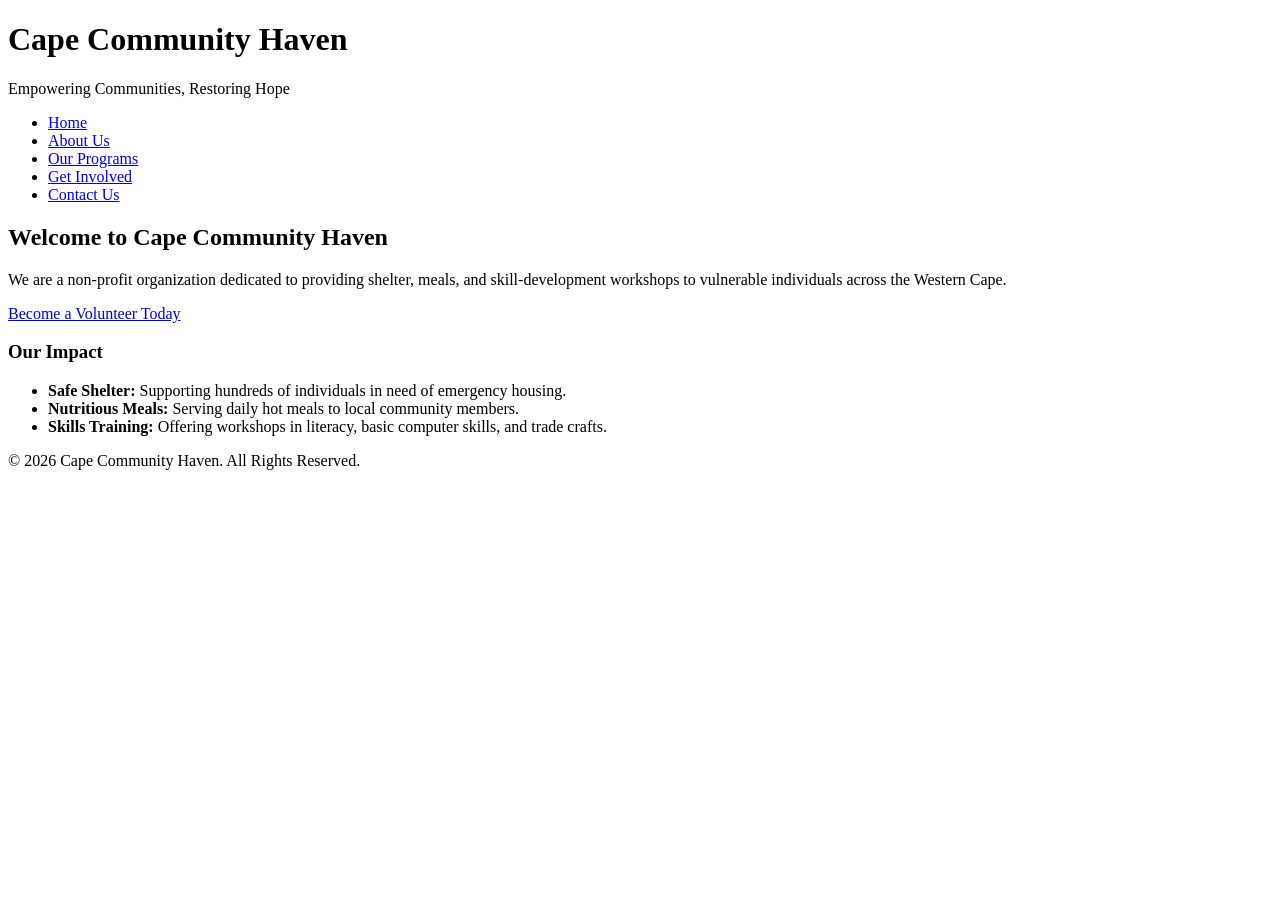
==== index.html @ 838dc480 "Initial commit of 5-page website" ====
<!DOCTYPE html>
<html lang="en">

<head>
    <meta charset="UTF-8">
    <meta name="viewport" content="width=device-width, initial-scale=1.0">
    <title>Cape Community Haven - Home</title>
</head>

<body>

    <!-- Main Navigation Header -->
    <header>
        <h1>Cape Community Haven</h1>
        <p>Empowering Communities, Restoring Hope</p>
        <nav>
            <ul>
                <li><a href="index.html">Home</a></li>
                <li><a href="about.html">About Us</a></li>
                <li><a href="services.html">Our Programs</a></li>
                <li><a href="enquiry.html">Get Involved</a></li>
                <li><a href="contact.html">Contact Us</a></li>
            </ul>
        </nav>
    </header>

    <!-- Hero Section -->
    <main>
        <section>
            <h2>Welcome to Cape Community Haven</h2>
            <p>We are a non-profit organization dedicated to providing shelter, meals, and skill-development workshops
                to vulnerable individuals across the Western Cape.</p>
            <p><a href="enquiry.html">Become a Volunteer Today</a></p>
        </section>

        <!-- Core Mission Summary -->
        <section>
            <h3>Our Impact</h3>
            <ul>
                <li><strong>Safe Shelter:</strong> Supporting hundreds of individuals in need of emergency housing.</li>
                <li><strong>Nutritious Meals:</strong> Serving daily hot meals to local community members.</li>
                <li><strong>Skills Training:</strong> Offering workshops in literacy, basic computer skills, and trade
                    crafts.</li>
            </ul>
        </section>
    </main>

    <!-- Footer -->
    <footer>
        <p>&copy; 2026 Cape Community Haven. All Rights Reserved.</p>
    </footer>

</body>

</html>
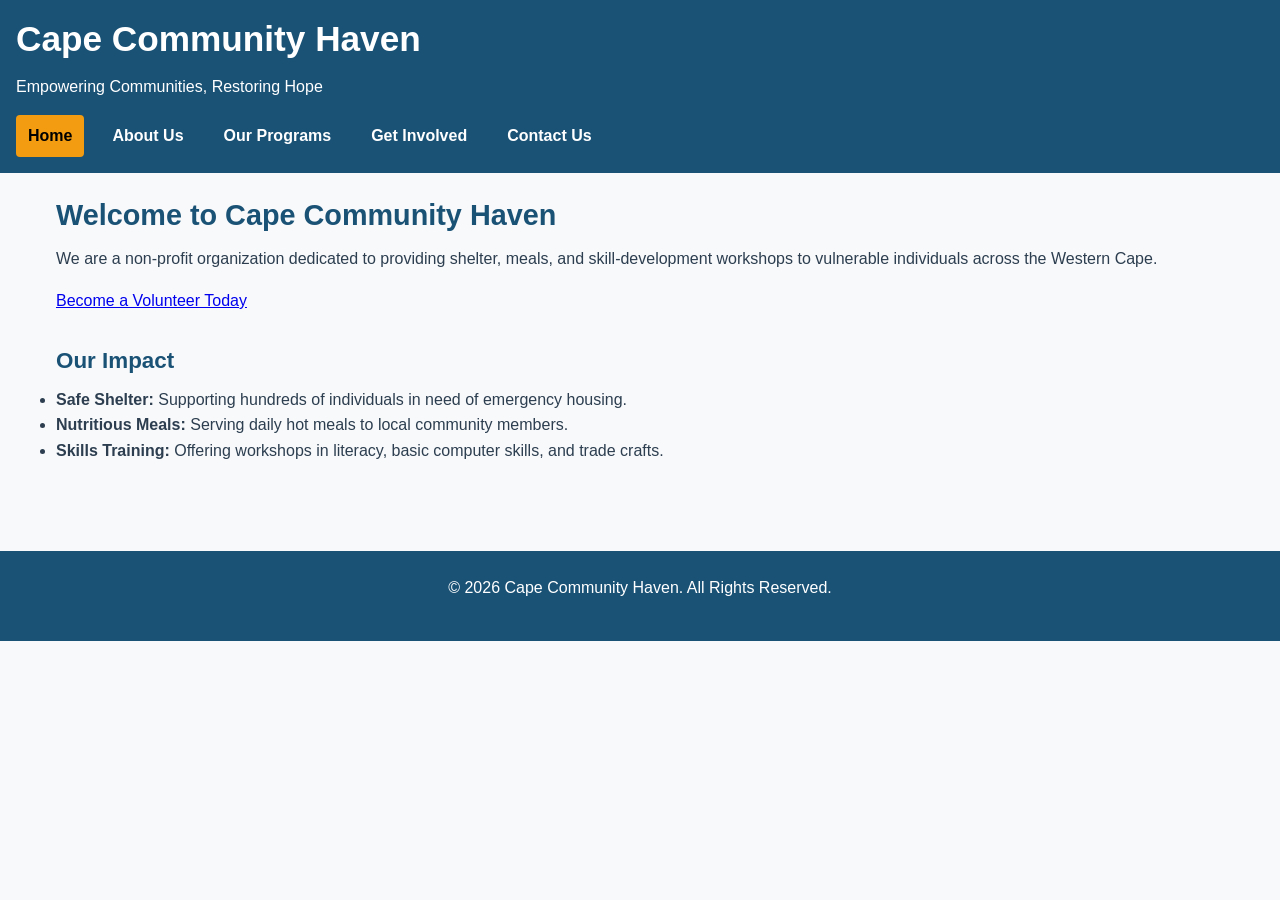
==== commit 41851bb7: "Completed Part 2: added external stylesheet and updated active navigation links" ====
--- a/index.html
+++ b/index.html
@@ -5,17 +5,17 @@
     <meta charset="UTF-8">
     <meta name="viewport" content="width=device-width, initial-scale=1.0">
     <title>Cape Community Haven - Home</title>
+    <link rel="stylesheet" href="css/style.css">
 </head>
 
 <body>
 
-    <!-- Main Navigation Header -->
     <header>
         <h1>Cape Community Haven</h1>
         <p>Empowering Communities, Restoring Hope</p>
         <nav>
             <ul>
-                <li><a href="index.html">Home</a></li>
+                <li><a href="index.html" class="active">Home</a></li>
                 <li><a href="about.html">About Us</a></li>
                 <li><a href="services.html">Our Programs</a></li>
                 <li><a href="enquiry.html">Get Involved</a></li>
@@ -24,7 +24,6 @@
         </nav>
     </header>
 
-    <!-- Hero Section -->
     <main>
         <section>
             <h2>Welcome to Cape Community Haven</h2>
@@ -33,7 +32,6 @@
             <p><a href="enquiry.html">Become a Volunteer Today</a></p>
         </section>
 
-        <!-- Core Mission Summary -->
         <section>
             <h3>Our Impact</h3>
             <ul>
@@ -45,7 +43,6 @@
         </section>
     </main>
 
-    <!-- Footer -->
     <footer>
         <p>&copy; 2026 Cape Community Haven. All Rights Reserved.</p>
     </footer>
--- a/css/style.css
+++ b/css/style.css
@@ -0,0 +1,232 @@
+*,
+*::before,
+*::after {
+    box-sizing: border-box;
+    margin: 0;
+    padding: 0;
+}
+
+:root {
+    --primary-color: #1a5276;
+    --secondary-color: #27ae60;
+    --accent-color: #f39c12;
+    --text-dark: #2c3e50;
+    --bg-light: #f8f9fa;
+    --bg-white: #ffffff;
+    --border-color: #dcdde1;
+    --font-main: 'Segoe UI', Arial, sans-serif;
+}
+
+html {
+    font-size: 100%;
+    scroll-behavior: smooth;
+}
+
+body {
+    font-family: var(--font-main);
+    font-size: 1rem;
+    line-height: 1.6;
+    color: var(--text-dark);
+    background-color: var(--bg-light);
+}
+
+img {
+    max-width: 100%;
+    height: auto;
+    display: block;
+}
+
+.skip-link {
+    position: absolute;
+    top: -40px;
+    left: 0;
+    background: var(--accent-color);
+    color: #000;
+    padding: 8px;
+    z-index: 100;
+    text-decoration: none;
+    font-weight: bold;
+}
+
+.skip-link:focus {
+    top: 0;
+}
+
+h1,
+h2,
+h3,
+h4 {
+    color: var(--primary-color);
+    margin-bottom: 0.75rem;
+    line-height: 1.3;
+}
+
+h1 {
+    font-size: 2.2rem;
+}
+
+h2 {
+    font-size: 1.8rem;
+}
+
+h3 {
+    font-size: 1.4rem;
+}
+
+p {
+    margin-bottom: 1rem;
+}
+
+header {
+    background-color: var(--primary-color);
+    color: var(--bg-white);
+    padding: 1rem;
+}
+
+header h1 {
+    color: var(--bg-white);
+}
+
+.tagline {
+    font-style: italic;
+    color: #d6eaf8;
+    margin-bottom: 1rem;
+}
+
+nav ul {
+    list-style: none;
+    display: flex;
+    flex-direction: column;
+    gap: 0.5rem;
+}
+
+nav a {
+    color: var(--bg-white);
+    text-decoration: none;
+    padding: 0.5rem 0.75rem;
+    border-radius: 4px;
+    display: block;
+    font-weight: 600;
+}
+
+nav a:hover,
+nav a:focus {
+    background-color: var(--secondary-color);
+    outline: 2px solid var(--accent-color);
+}
+
+nav a.active {
+    background-color: var(--accent-color);
+    color: #000;
+}
+
+main {
+    padding: 1.5rem 1rem;
+    max-width: 1200px;
+    margin: 0 auto;
+}
+
+section {
+    margin-bottom: 2rem;
+}
+
+.card-grid {
+    display: grid;
+    grid-template-columns: 1fr;
+    gap: 1.5rem;
+    margin-top: 1rem;
+}
+
+.card {
+    background: var(--bg-white);
+    padding: 1.5rem;
+    border: 1px solid var(--border-color);
+    border-radius: 6px;
+    box-shadow: 0 2px 4px rgba(0, 0, 0, 0.05);
+}
+
+form {
+    background: var(--bg-white);
+    padding: 1.5rem;
+    border-radius: 6px;
+    border: 1px solid var(--border-color);
+    max-width: 600px;
+}
+
+label {
+    font-weight: bold;
+    display: block;
+    margin-bottom: 0.25rem;
+}
+
+input[type="text"],
+input[type="email"],
+select,
+textarea {
+    width: 100%;
+    padding: 0.6rem;
+    margin-bottom: 1rem;
+    border: 1px solid var(--border-color);
+    border-radius: 4px;
+    font-family: inherit;
+    font-size: 1rem;
+}
+
+input:focus,
+select:focus,
+textarea:focus {
+    outline: 2px solid var(--primary-color);
+}
+
+button[type="submit"] {
+    background-color: var(--secondary-color);
+    color: var(--bg-white);
+    padding: 0.75rem 1.5rem;
+    border: none;
+    border-radius: 4px;
+    font-size: 1rem;
+    font-weight: bold;
+    cursor: pointer;
+}
+
+button[type="submit"]:hover,
+button[type="submit"]:focus {
+    background-color: #219653;
+}
+
+footer {
+    background-color: var(--primary-color);
+    color: var(--bg-white);
+    text-align: center;
+    padding: 1.5rem 1rem;
+    margin-top: 2rem;
+}
+
+@media (min-width: 768px) {
+    nav ul {
+        flex-direction: row;
+        gap: 1rem;
+    }
+
+    .card-grid {
+        grid-template-columns: repeat(2, 1fr);
+    }
+}
+
+@media (min-width: 1024px) {
+    header .header-container {
+        display: flex;
+        justify-content: space-between;
+        align-items: center;
+        max-width: 1200px;
+        margin: 0 auto;
+    }
+
+    .tagline {
+        margin-bottom: 0;
+    }
+
+    .card-grid {
+        grid-template-columns: repeat(3, 1fr);
+    }
+}
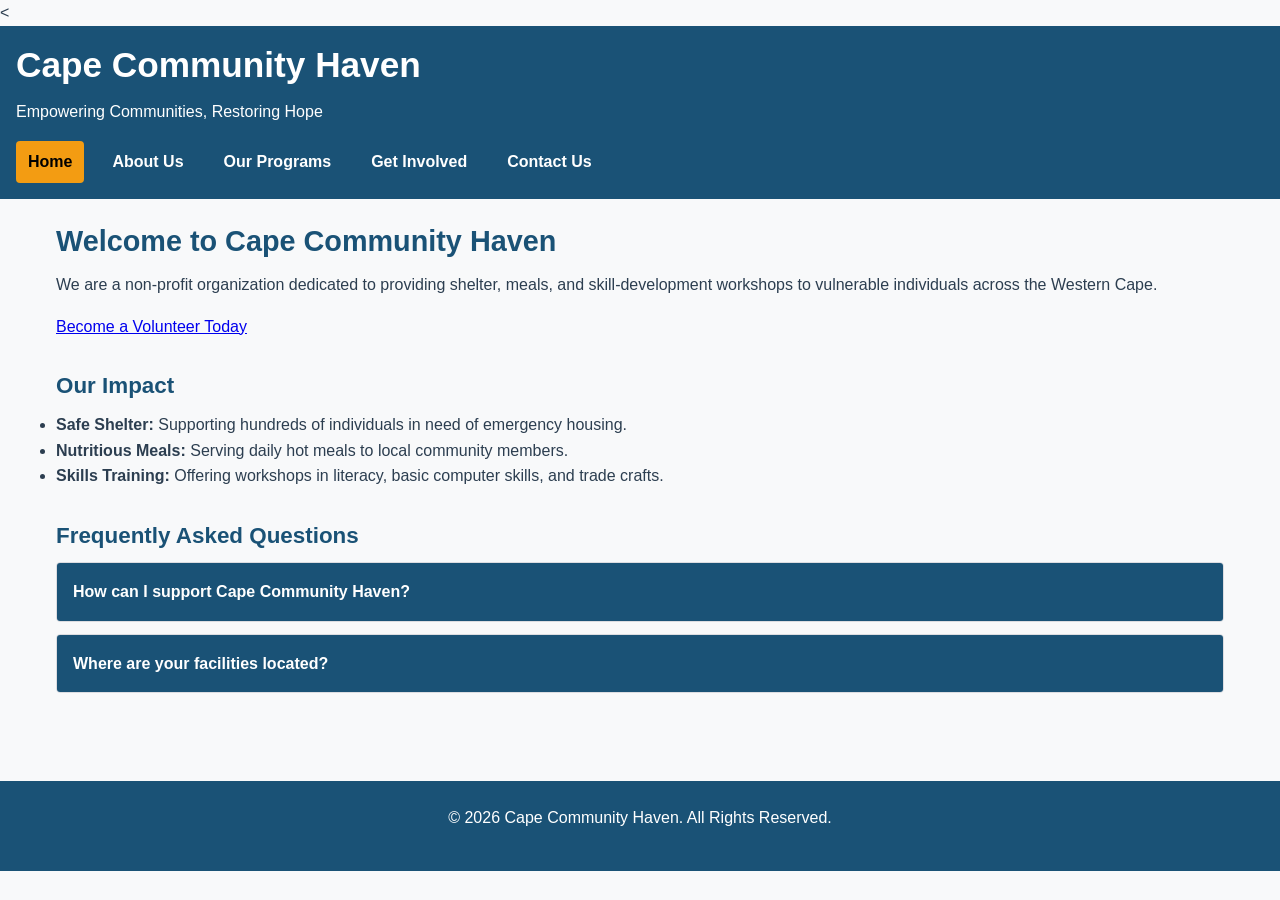
==== commit d4253976: "Complete Part 3 POE: SEO metadata, JS interactivity, and README" ====
--- a/index.html
+++ b/index.html
@@ -1,9 +1,14 @@
-<!DOCTYPE html>
+<<!DOCTYPE html>
 <html lang="en">
 
 <head>
     <meta charset="UTF-8">
     <meta name="viewport" content="width=device-width, initial-scale=1.0">
+    
+    <meta name="description" content="Cape Community Haven provides shelter, warm meals, and skill development to vulnerable communities in Cape Town.">
+    <meta name="keywords" content="non-profit, Cape Town, charity, shelter, volunteer, community support">
+    <meta name="author" content="Cape Community Haven">
+
     <title>Cape Community Haven - Home</title>
     <link rel="stylesheet" href="css/style.css">
 </head>
@@ -41,12 +46,32 @@
                     crafts.</li>
             </ul>
         </section>
+
+        <section class="faq-section">
+            <h3>Frequently Asked Questions</h3>
+            
+            <div class="accordion-item">
+                <div class="accordion-header">How can I support Cape Community Haven?</div>
+                <div class="accordion-body">
+                    <p>You can get involved by signing up as a volunteer, donating supplies, or making financial contributions.</p>
+                </div>
+            </div>
+
+            <div class="accordion-item">
+                <div class="accordion-header">Where are your facilities located?</div>
+                <div class="accordion-body">
+                    <p>Our main center is based in Cape Town, serving the surrounding Western Cape communities.</p>
+                </div>
+            </div>
+        </section>
     </main>
 
     <footer>
         <p>&copy; 2026 Cape Community Haven. All Rights Reserved.</p>
     </footer>
 
+    <script src="js/main.js"></script>
+
 </body>
 
 </html>
--- a/css/style.css
+++ b/css/style.css
@@ -229,4 +229,58 @@
     .card-grid {
         grid-template-columns: repeat(3, 1fr);
     }
+}
+
+
+.search-container {
+    margin-bottom: 1.5rem;
+}
+
+.search-input {
+    width: 100%;
+    max-width: 400px;
+    padding: 0.75rem;
+    border: 2px solid var(--primary-color);
+    border-radius: 4px;
+    font-size: 1rem;
+}
+
+.accordion-item {
+    border: 1px solid var(--border-color);
+    border-radius: 4px;
+    margin-bottom: 0.75rem;
+    overflow: hidden;
+}
+
+.accordion-header {
+    background-color: var(--primary-color);
+    color: var(--bg-white);
+    padding: 1rem;
+    cursor: pointer;
+    font-weight: bold;
+    user-select: none;
+}
+
+.accordion-body {
+    display: none;
+    padding: 1rem;
+    background-color: var(--bg-white);
+}
+
+.response-success {
+    background-color: #d4edda;
+    color: #155724;
+    border: 1px solid #c3e6cb;
+    padding: 1rem;
+    border-radius: 4px;
+    margin-top: 1rem;
+}
+
+.response-error {
+    background-color: #f8d7da;
+    color: #721c24;
+    border: 1px solid #f5c6cb;
+    padding: 1rem;
+    border-radius: 4px;
+    margin-top: 1rem;
 }
